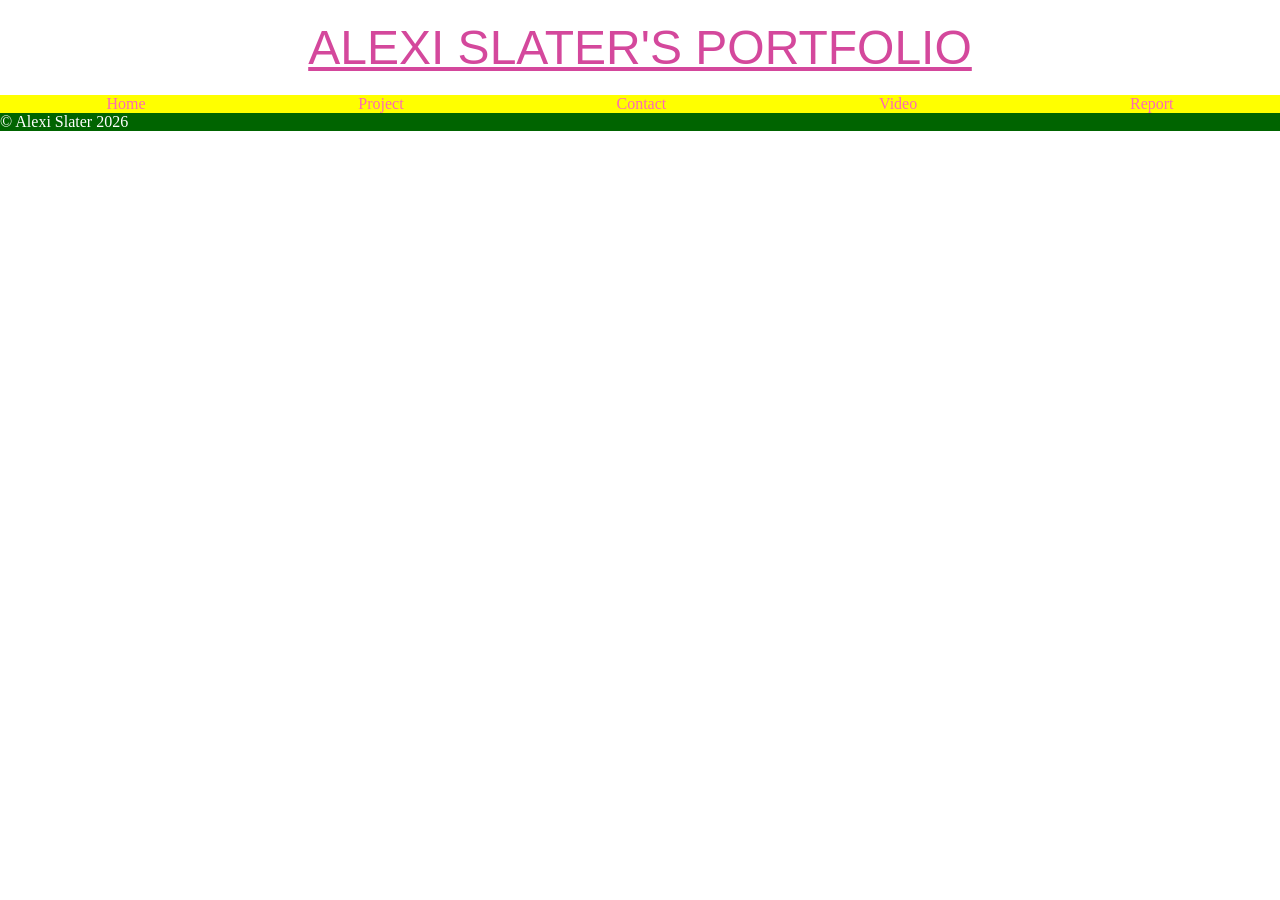
==== contact.html @ a462ccfd "create contact page" ====
<!DOCTYPE html>
<html lang="en">
<head>
    <meta charset="UTF-8">
    <meta name="viewport" content="width=device-width, initial-scale=1.0">
    <title>Home Page</title>
    <link rel="stylesheet" href="main.css">
</head>
<body>
    
    <header>
        <h1>Alexi Slater's portfolio</h1>
    </header>

    <nav>
        <ul>
            <li><a href="index.html">Home</a></li>
            <li><a href="project.html">Project</a></li>
            <li><a href="contact.html">Contact</a></li>
            <li><a href="videodem.html">Video</a></li>
            <li><a href="report.html">Report</a></li>
        </ul>
    </nav>

    <main>
        
    </main>

    <footer>
        <p>&copy; Alexi Slater 2026</p>

    </footer>

</body>
</html>
---- main.css ----
* {
    margin: 0em;
    padding: 0em;

}

h1 {
    color: rgb(212, 72, 156);
    font-size: 3em;
    font-weight: normal;
    font-family: Impact, Haettenschweiler, 'Arial Narrow Bold', sans-serif;
    text-decoration: underline;
    text-transform: uppercase;
}

h2 {
    color: #e68cca;
    font-size: 2em;
    font-weight: normal;
    font-family: Impact, Haettenschweiler, 'Arial Narrow Bold', sans-serif;
}

a {
    color: hotpink;
    text-decoration: none;
}

header {
    color: white;
    padding: 20px;
    grid-area: header;
    background-image: url('bannerweb.jpeg');
    background-size: contain;
}

nav {
    background-color: yellow;
    grid-area: nav;
    
}

main {
    background-color: darkblue;
    color: white;
    grid-area: main;
}

footer {
    background-color: darkgreen;
    color: white;
    grid-area: footer;
}

body {
    display: grid;
    grid-template-columns: 100%;
    grid-template-rows: auto;
    grid-template-areas:
        "header"
        "nav"
        "main"
        "footer"
    ;
}

nav ul{
    display: flex;
    justify-content: space-around;
    list-style: none;
}

header h1{
    display: flex;
    justify-content: center;
}

.firstboxproj{
    border: 1em solid black;
}
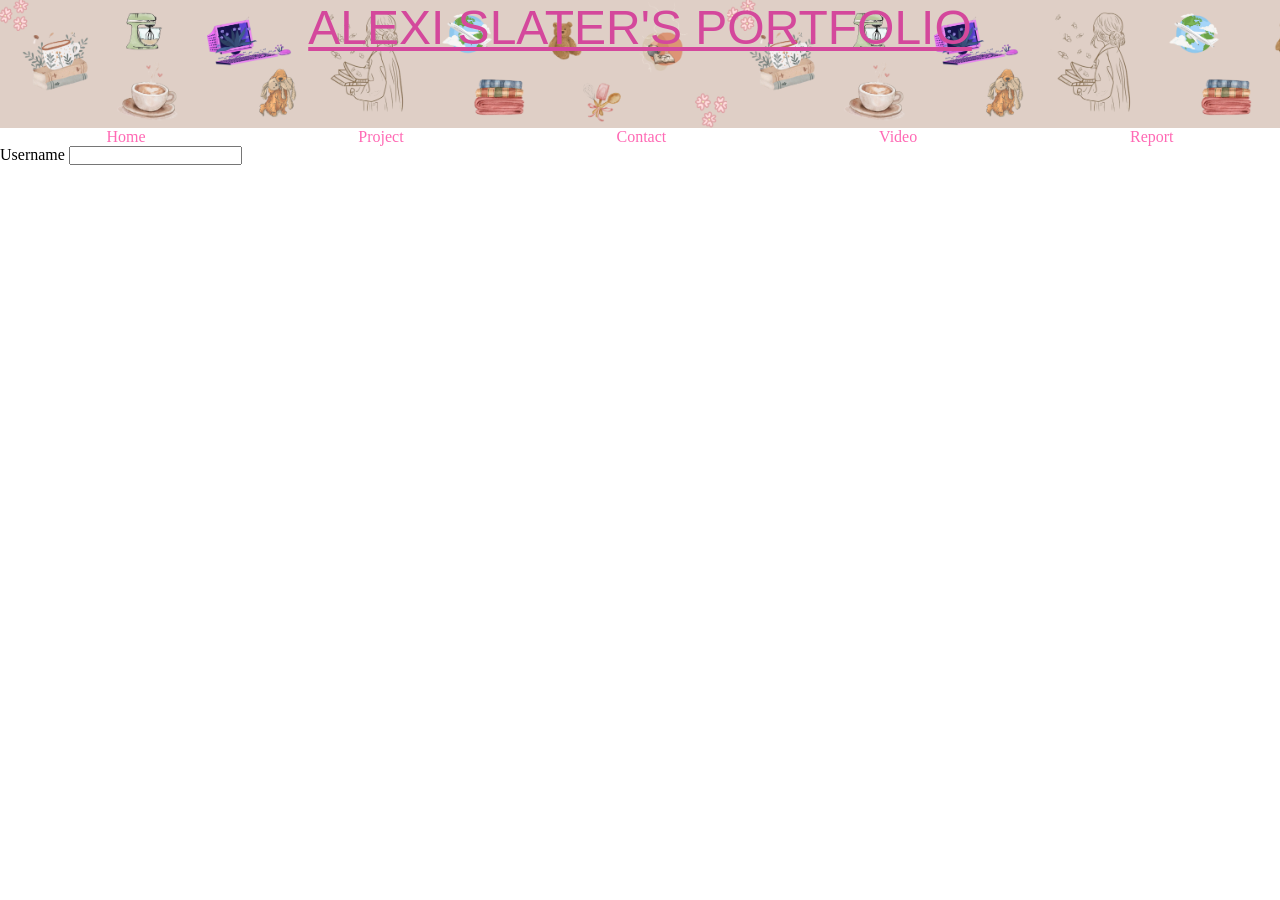
==== commit 71b97d31: "added links to the other html pages" ====
--- a/contact.html
+++ b/contact.html
@@ -23,6 +23,12 @@
     </nav>
 
     <main>
+        <form action="#" method="get">
+        <label for="Username">Username</label>
+    
+        <input type="text" name="Username" id="Username">
+
+        <label for="Password"></label>
         
     </main>
 
--- a/main.css
+++ b/main.css
@@ -4,8 +4,14 @@
 
 }
 
+:root{
+    --darkerpink: rgb(212, 72, 156);
+    --lighterpink: #e68cca;
+
+}
+
 h1 {
-    color: rgb(212, 72, 156);
+    color: var(--darkerpink);
     font-size: 3em;
     font-weight: normal;
     font-family: Impact, Haettenschweiler, 'Arial Narrow Bold', sans-serif;
@@ -13,12 +19,6 @@
     text-transform: uppercase;
 }
 
-h2 {
-    color: #e68cca;
-    font-size: 2em;
-    font-weight: normal;
-    font-family: Impact, Haettenschweiler, 'Arial Narrow Bold', sans-serif;
-}
 
 a {
     color: hotpink;
@@ -27,26 +27,24 @@
 
 header {
     color: white;
-    padding: 20px;
     grid-area: header;
     background-image: url('bannerweb.jpeg');
     background-size: contain;
+    height: 8em;
 }
 
 nav {
-    background-color: yellow;
     grid-area: nav;
     
 }
 
 main {
-    background-color: darkblue;
-    color: white;
     grid-area: main;
+    height: 10em;
+
 }
 
 footer {
-    background-color: darkgreen;
     color: white;
     grid-area: footer;
 }
@@ -63,10 +61,11 @@
     ;
 }
 
-nav ul{
+nav ul {
+    list-style: none;
     display: flex;
     justify-content: space-around;
-    list-style: none;
+    text-align: center;
 }
 
 header h1{
@@ -74,6 +73,23 @@
     justify-content: center;
 }
 
-.firstboxproj{
-    border: 1em solid black;
-}+
+
+.project{
+    display: grid;
+    grid-template-columns: repeat(2, auto);
+
+}
+
+div img{
+    width: 100%;
+}
+
+.project div {
+    border: 1px solid black;
+    padding: 30px;
+}
+
+
+
+
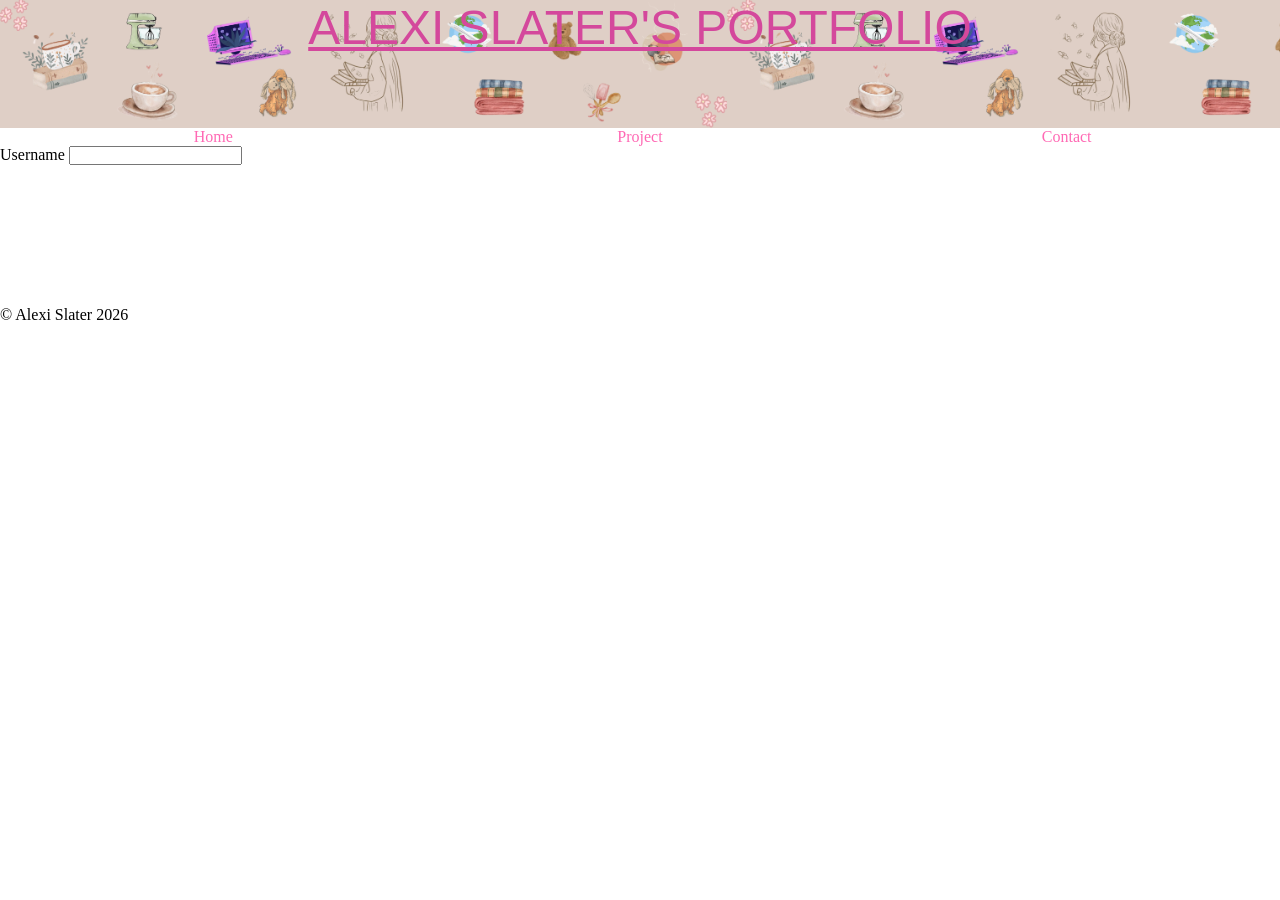
==== commit 9b5f49be: "added a transition for the navigation" ====
--- a/contact.html
+++ b/contact.html
@@ -5,6 +5,8 @@
     <meta name="viewport" content="width=device-width, initial-scale=1.0">
     <title>Home Page</title>
     <link rel="stylesheet" href="main.css">
+    <link rel="stylesheet" href="mobile.css" media="screen and (max-width: 800px)">
+    <link rel="stylesheet" href="desktop.css" media="screen and (min-width: 800px)">
 </head>
 <body>
     
@@ -15,11 +17,16 @@
     <nav>
         <ul>
             <li><a href="index.html">Home</a></li>
-            <li><a href="project.html">Project</a></li>
+
+            <li><a href="project.html">Project</a>
+                <ul> 
+                    <li><a href="videodem.html">Video</a></li>
+                    <li><a href="report.html">Report</a></li>
+                </ul>
+                </li>
+                
             <li><a href="contact.html">Contact</a></li>
-            <li><a href="videodem.html">Video</a></li>
-            <li><a href="report.html">Report</a></li>
-        </ul>
+        </ul>       
     </nav>
 
     <main>
--- a/main.css
+++ b/main.css
@@ -19,6 +19,12 @@
     text-transform: uppercase;
 }
 
+h2 {
+    color: var(--darkerpink);
+    font-weight: normal;
+    font-family: Impact, Haettenschweiler, 'Arial Narrow Bold', sans-serif;
+    text-decoration: bold;
+}
 
 a {
     color: hotpink;
@@ -68,6 +74,8 @@
     text-align: center;
 }
 
+
+
 header h1{
     display: flex;
     justify-content: center;
--- a/mobile.css
+++ b/mobile.css
@@ -0,0 +1,56 @@
+
+header {
+    color: white;
+    padding: 20px;
+}
+
+
+
+footer {
+    color: black;
+}
+
+.showNav:before {
+    content: '';
+    position: absolute;
+    width: 1.25em;
+    margin-top: 0.3em;
+    border-top: 0.2em solid #fff;
+}
+
+.showNav {
+    height: 0.8em;
+    width: 1.25em;
+    display: block;
+    border-top: 0.2em solid white;
+    border-bottom: 0.2em solid white;
+}
+
+nav {
+display: none;
+position: fixed;
+top: 0;
+left: 50%;
+width: 50%;
+height: 100vh;
+}
+
+#clicked:target nav {
+    display: block;
+}
+
+#clicked .on{
+    display: block;
+}
+
+#clicked .off{
+    display:none;
+}
+
+#clicked:target .on{
+    display: none;
+}
+
+#clicked:target .off{
+    display: block;
+}
--- a/desktop.css
+++ b/desktop.css
@@ -0,0 +1,75 @@
+header {
+    color: white;
+    grid-area: header;
+}
+
+nav {
+    grid-area: nav;
+}
+
+main {
+    grid-area: main;
+}
+
+
+footer {
+    grid-area: footer;
+    color: black;
+}
+
+body {
+    display: grid;
+    grid-template-columns: 80% 20%;
+    grid-template-rows: auto;
+    grid-template-areas:
+        "header header header"
+        "nav nav nav"
+        "main main aside"
+        "footer footer footer"
+    ;
+}
+
+nav > ul > li {
+    position: relative;
+    width: 100%;
+}
+
+nav ul ul {
+    position: absolute;
+    background-color: pink;
+    display: block;
+    width: 100%;
+    padding: 0;
+    opacity: 0;
+    transition: opacity 0.5s ease-in;
+    pointer-events: none;
+}
+
+nav > ul > li:hover ul {
+    opacity: 1;
+    pointer-events: auto;
+}
+
+.on{
+    display:none;
+}
+
+.off{
+    display:none;
+}
+
+.shownav{
+    display:none;
+}
+
+id{
+    display: none;
+}
+
+nav ul {
+    list-style: none;
+    display: flex;
+    justify-content: space-around;
+    text-align: center;
+}
+
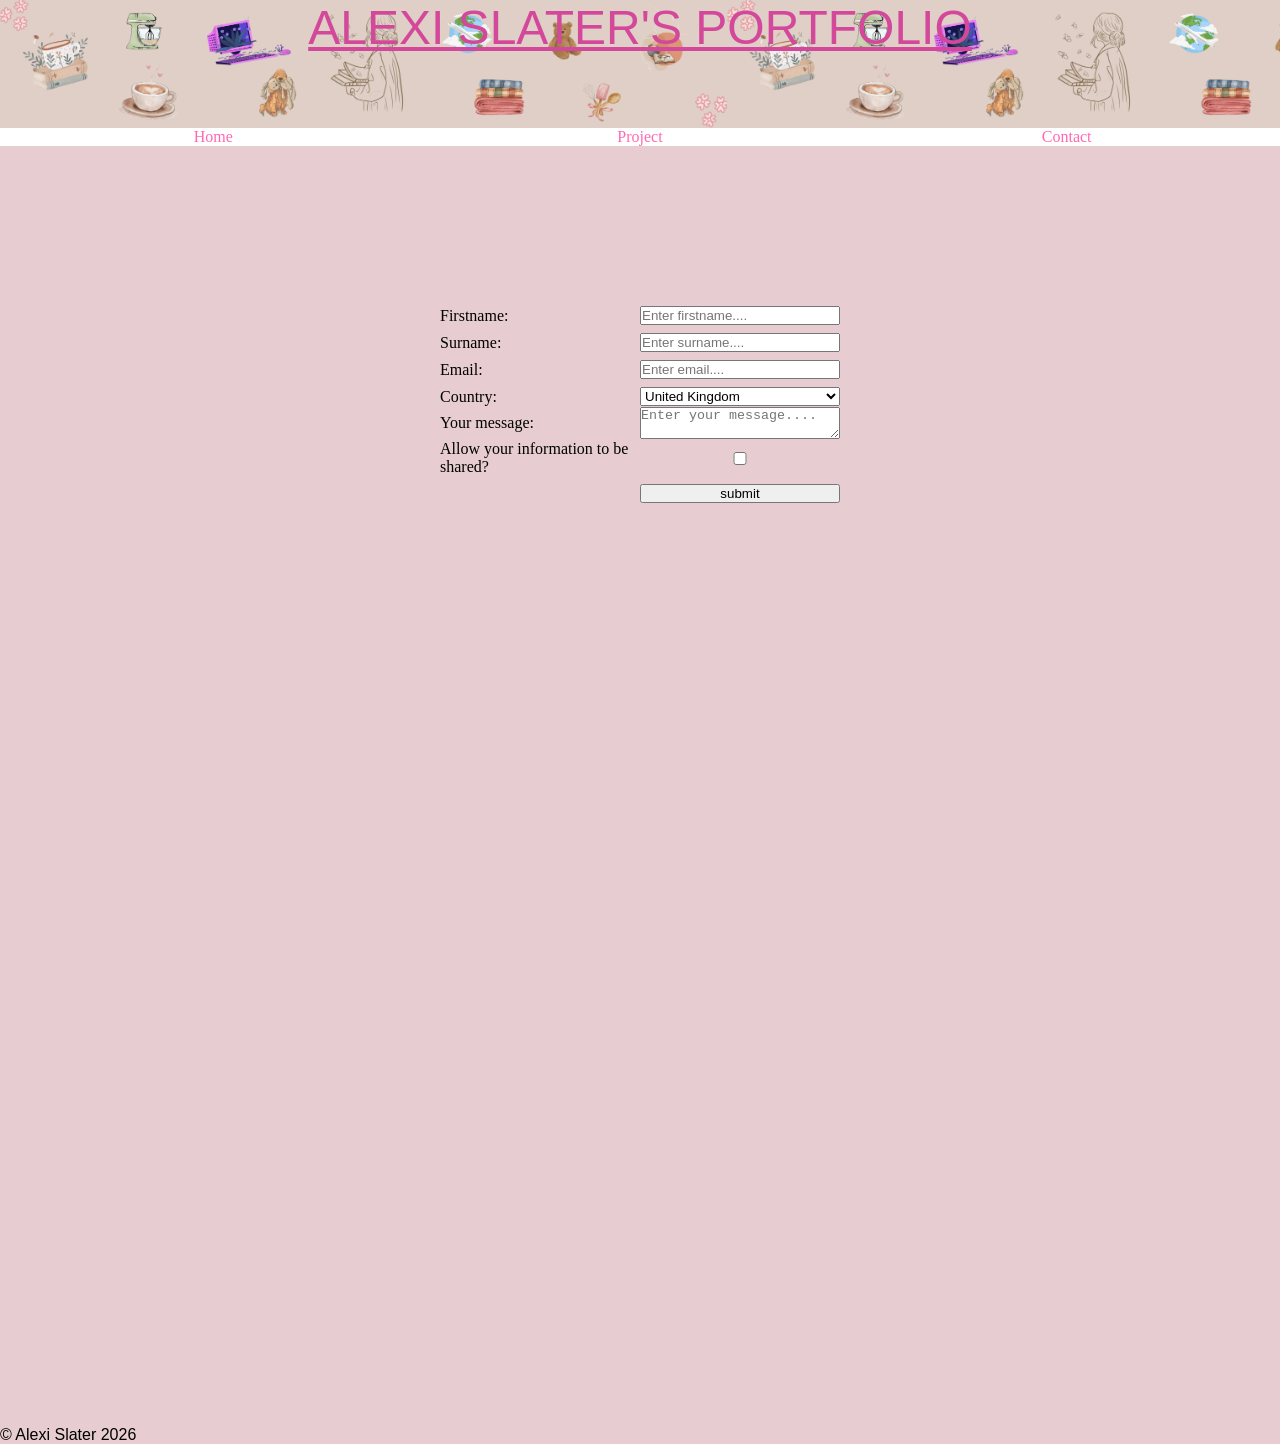
==== commit 0145e509: "my final commit - not sure why itson this branch but i hope you find it lol" ====
--- a/contact.html
+++ b/contact.html
@@ -29,13 +29,48 @@
         </ul>       
     </nav>
 
-    <main>
-        <form action="#" method="get">
-        <label for="Username">Username</label>
-    
-        <input type="text" name="Username" id="Username">
+    <main class="contactmain">
 
-        <label for="Password"></label>
+        <div></div>
+        <div></div>
+        <div></div>
+        <div></div>
+        <div></div>
+        <div></div>
+
+
+        <form action="mailto:alexi.slater@live.com" method="get">
+
+        <label for="firstname">Firstname:</label>
+        <input type="text" name="firstname" id="firstname" placeholder="Enter firstname...." required>
+
+        <label for="surname">Surname:</label>
+        <input type="text" name="surname" id="surname" placeholder="Enter surname...." required>
+        
+
+        <label for="email">Email:</label>
+        <input type="text" name="email" id="email" placeholder="Enter email...." required>
+        
+
+        <label for="country">Country:</label>
+        <select name="country" id="country">
+            <option value="1">United Kingdom</option>
+            <option value="2">United States of America</option>
+            <option value="3">France</option>
+            <option value="4">Spain</option>
+            <option value="5">Greece</option>
+        </select>
+        
+
+        <label for="message">Your message:</label>
+        <textarea name="message" id="message" placeholder="Enter your message...."></textarea>
+
+        <label for="infosharedbox">Allow your information to be shared?</label>
+        <input type="checkbox" name="infosharedbox" id="infosharedbox" value="ticked" required>
+
+        <input type="submit" value="submit">
+
+        </form>
         
     </main>
 
--- a/main.css
+++ b/main.css
@@ -7,6 +7,7 @@
 :root{
     --darkerpink: rgb(212, 72, 156);
     --lighterpink: #e68cca;
+    --verylightpink: rgb(231, 205, 209);
 
 }
 
@@ -23,7 +24,16 @@
     color: var(--darkerpink);
     font-weight: normal;
     font-family: Impact, Haettenschweiler, 'Arial Narrow Bold', sans-serif;
-    text-decoration: bold;
+    font-weight: bold;
+}
+
+h3{
+    text-decoration: underline;
+}
+
+p {
+    color: black;
+    font-family: Impact, Haettenschweiler, 'Montserrat', sans-serif;
 }
 
 a {
@@ -46,13 +56,67 @@
 
 main {
     grid-area: main;
-    height: 10em;
+    display: grid;
+    height: 80em;
+    grid-template-columns: 40px auto auto 40px;
+    grid-template-rows: 30px auto auto 30px;
+    background-color: var(--verylightpink);
 
+}
+
+.indexmain {
+    grid-area: main;
+    display: grid;
+    height: 80em;
+    grid-template-columns: 40px auto auto 40px;
+    grid-template-rows: 3em 6em auto 4em;
+    background-color: var(--verylightpink);
+
+}
+
+.contactmain {
+    grid-area: main;
+    display: grid;
+    height: 80em;
+    grid-template-columns: 40px auto auto 40px;
+    grid-template-rows: 10em 8em 12em 10em auto;
+    background-color: var(--verylightpink);
+
+}
+
+.reportmain{
+    grid-area: main;
+    display: grid;
+    height: 150em;
+    grid-template-columns: 100%;
+    grid-template-rows: 2em 3em 2em 4em 2em 5em 2em 4em 2em 2em 16em 2em 16em 2em 16em 2em 16em 2em 16em 2em 8em 2em 8em 2em;
+    background-color: var(--verylightpink);
+    
+}
+
+.validationimg {
+    width: 30%;
+    height: auto;
+}
+
+.aipic {
+    width: 40%;
+    height: auto;
+}
+
+.projmain{
+    grid-area: main;
+    display: grid;
+    height: 80em;
+    grid-template-columns: 40px auto 20px auto 40px;
+    grid-template-rows: 30px auto auto 30px;
+    background-color: var(--verylightpink);
 }
 
 footer {
     color: white;
     grid-area: footer;
+    background-color: var(--verylightpink);
 }
 
 body {
@@ -83,19 +147,22 @@
 
 
 
-.project{
-    display: grid;
-    grid-template-columns: repeat(2, auto);
-
-}
-
 div img{
     width: 100%;
 }
 
-.project div {
-    border: 1px solid black;
-    padding: 30px;
+
+form {
+    display: grid;
+    grid-template-columns: 50% 50%;
+    align-items: center;
+    row-gap: 0.5em;
+    width: 400px;
+    justify-content: center;
+}
+
+input[type="submit"] {
+    grid-column: 2;
 }
 
 
--- a/mobile.css
+++ b/mobile.css
@@ -29,6 +29,7 @@
 nav {
 display: none;
 position: fixed;
+background-color: white;
 top: 0;
 left: 50%;
 width: 50%;
@@ -53,4 +54,8 @@
 
 #clicked:target .off{
     display: block;
+}
+
+.off {
+    color: black;
 }
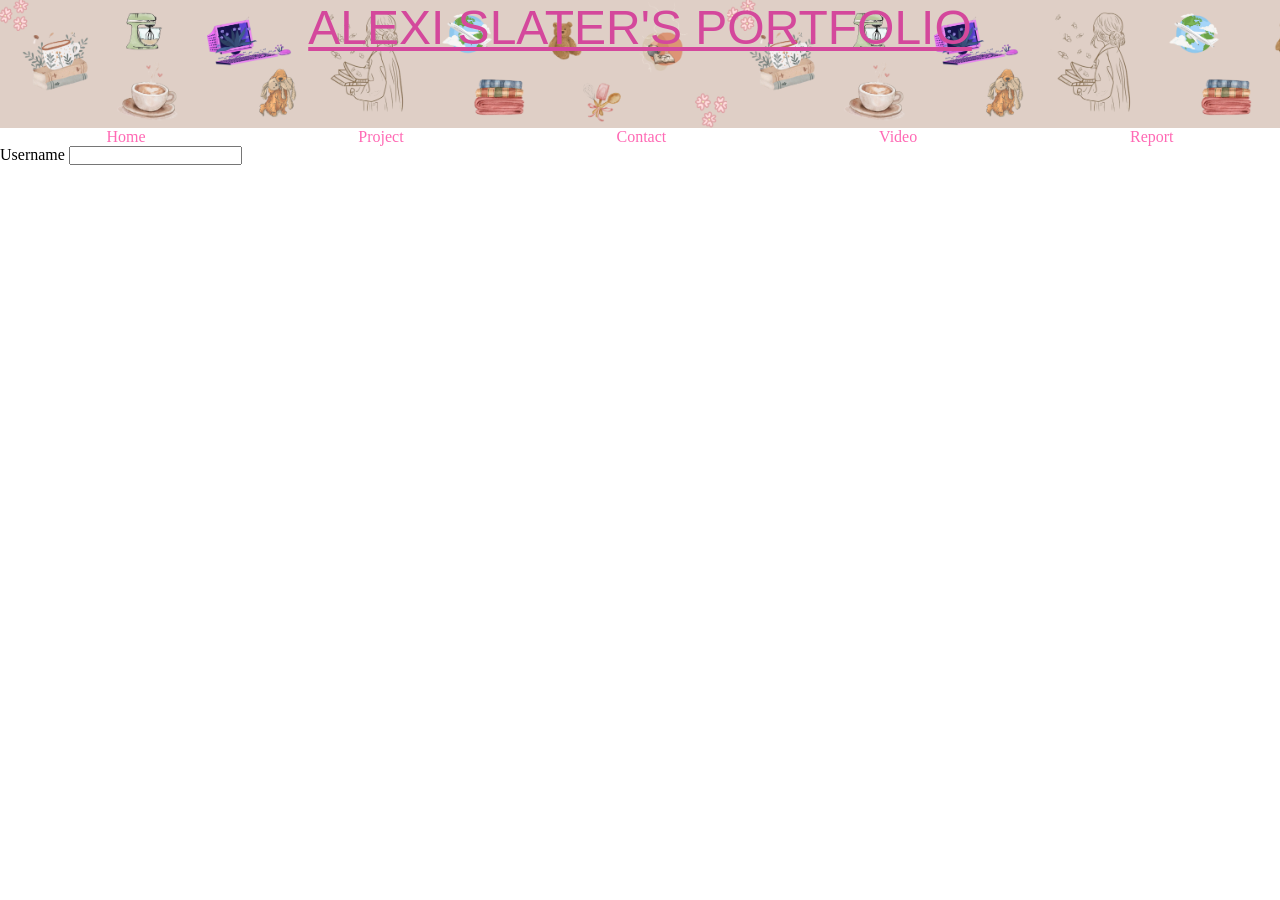
==== commit 75ba435c: "Merge pull request #2 from AlexiSlater/project-html Project html" ====
--- a/contact.html
+++ b/contact.html
@@ -5,8 +5,6 @@
     <meta name="viewport" content="width=device-width, initial-scale=1.0">
     <title>Home Page</title>
     <link rel="stylesheet" href="main.css">
-    <link rel="stylesheet" href="mobile.css" media="screen and (max-width: 800px)">
-    <link rel="stylesheet" href="desktop.css" media="screen and (min-width: 800px)">
 </head>
 <body>
     
@@ -17,60 +15,20 @@
     <nav>
         <ul>
             <li><a href="index.html">Home</a></li>
-
-            <li><a href="project.html">Project</a>
-                <ul> 
-                    <li><a href="videodem.html">Video</a></li>
-                    <li><a href="report.html">Report</a></li>
-                </ul>
-                </li>
-                
+            <li><a href="project.html">Project</a></li>
             <li><a href="contact.html">Contact</a></li>
-        </ul>       
+            <li><a href="videodem.html">Video</a></li>
+            <li><a href="report.html">Report</a></li>
+        </ul>
     </nav>
 
-    <main class="contactmain">
+    <main>
+        <form action="#" method="get">
+        <label for="Username">Username</label>
+    
+        <input type="text" name="Username" id="Username">
 
-        <div></div>
-        <div></div>
-        <div></div>
-        <div></div>
-        <div></div>
-        <div></div>
-
-
-        <form action="mailto:alexi.slater@live.com" method="get">
-
-        <label for="firstname">Firstname:</label>
-        <input type="text" name="firstname" id="firstname" placeholder="Enter firstname...." required>
-
-        <label for="surname">Surname:</label>
-        <input type="text" name="surname" id="surname" placeholder="Enter surname...." required>
-        
-
-        <label for="email">Email:</label>
-        <input type="text" name="email" id="email" placeholder="Enter email...." required>
-        
-
-        <label for="country">Country:</label>
-        <select name="country" id="country">
-            <option value="1">United Kingdom</option>
-            <option value="2">United States of America</option>
-            <option value="3">France</option>
-            <option value="4">Spain</option>
-            <option value="5">Greece</option>
-        </select>
-        
-
-        <label for="message">Your message:</label>
-        <textarea name="message" id="message" placeholder="Enter your message...."></textarea>
-
-        <label for="infosharedbox">Allow your information to be shared?</label>
-        <input type="checkbox" name="infosharedbox" id="infosharedbox" value="ticked" required>
-
-        <input type="submit" value="submit">
-
-        </form>
+        <label for="Password"></label>
         
     </main>
 
--- a/main.css
+++ b/main.css
@@ -7,7 +7,6 @@
 :root{
     --darkerpink: rgb(212, 72, 156);
     --lighterpink: #e68cca;
-    --verylightpink: rgb(231, 205, 209);
 
 }
 
@@ -20,21 +19,6 @@
     text-transform: uppercase;
 }
 
-h2 {
-    color: var(--darkerpink);
-    font-weight: normal;
-    font-family: Impact, Haettenschweiler, 'Arial Narrow Bold', sans-serif;
-    font-weight: bold;
-}
-
-h3{
-    text-decoration: underline;
-}
-
-p {
-    color: black;
-    font-family: Impact, Haettenschweiler, 'Montserrat', sans-serif;
-}
 
 a {
     color: hotpink;
@@ -56,67 +40,13 @@
 
 main {
     grid-area: main;
-    display: grid;
-    height: 80em;
-    grid-template-columns: 40px auto auto 40px;
-    grid-template-rows: 30px auto auto 30px;
-    background-color: var(--verylightpink);
+    height: 10em;
 
-}
-
-.indexmain {
-    grid-area: main;
-    display: grid;
-    height: 80em;
-    grid-template-columns: 40px auto auto 40px;
-    grid-template-rows: 3em 6em auto 4em;
-    background-color: var(--verylightpink);
-
-}
-
-.contactmain {
-    grid-area: main;
-    display: grid;
-    height: 80em;
-    grid-template-columns: 40px auto auto 40px;
-    grid-template-rows: 10em 8em 12em 10em auto;
-    background-color: var(--verylightpink);
-
-}
-
-.reportmain{
-    grid-area: main;
-    display: grid;
-    height: 150em;
-    grid-template-columns: 100%;
-    grid-template-rows: 2em 3em 2em 4em 2em 5em 2em 4em 2em 2em 16em 2em 16em 2em 16em 2em 16em 2em 16em 2em 8em 2em 8em 2em;
-    background-color: var(--verylightpink);
-    
-}
-
-.validationimg {
-    width: 30%;
-    height: auto;
-}
-
-.aipic {
-    width: 40%;
-    height: auto;
-}
-
-.projmain{
-    grid-area: main;
-    display: grid;
-    height: 80em;
-    grid-template-columns: 40px auto 20px auto 40px;
-    grid-template-rows: 30px auto auto 30px;
-    background-color: var(--verylightpink);
 }
 
 footer {
     color: white;
     grid-area: footer;
-    background-color: var(--verylightpink);
 }
 
 body {
@@ -138,8 +68,6 @@
     text-align: center;
 }
 
-
-
 header h1{
     display: flex;
     justify-content: center;
@@ -147,22 +75,19 @@
 
 
 
+.project{
+    display: grid;
+    grid-template-columns: repeat(2, auto);
+
+}
+
 div img{
     width: 100%;
 }
 
-
-form {
-    display: grid;
-    grid-template-columns: 50% 50%;
-    align-items: center;
-    row-gap: 0.5em;
-    width: 400px;
-    justify-content: center;
-}
-
-input[type="submit"] {
-    grid-column: 2;
+.project div {
+    border: 1px solid black;
+    padding: 30px;
 }
 
 
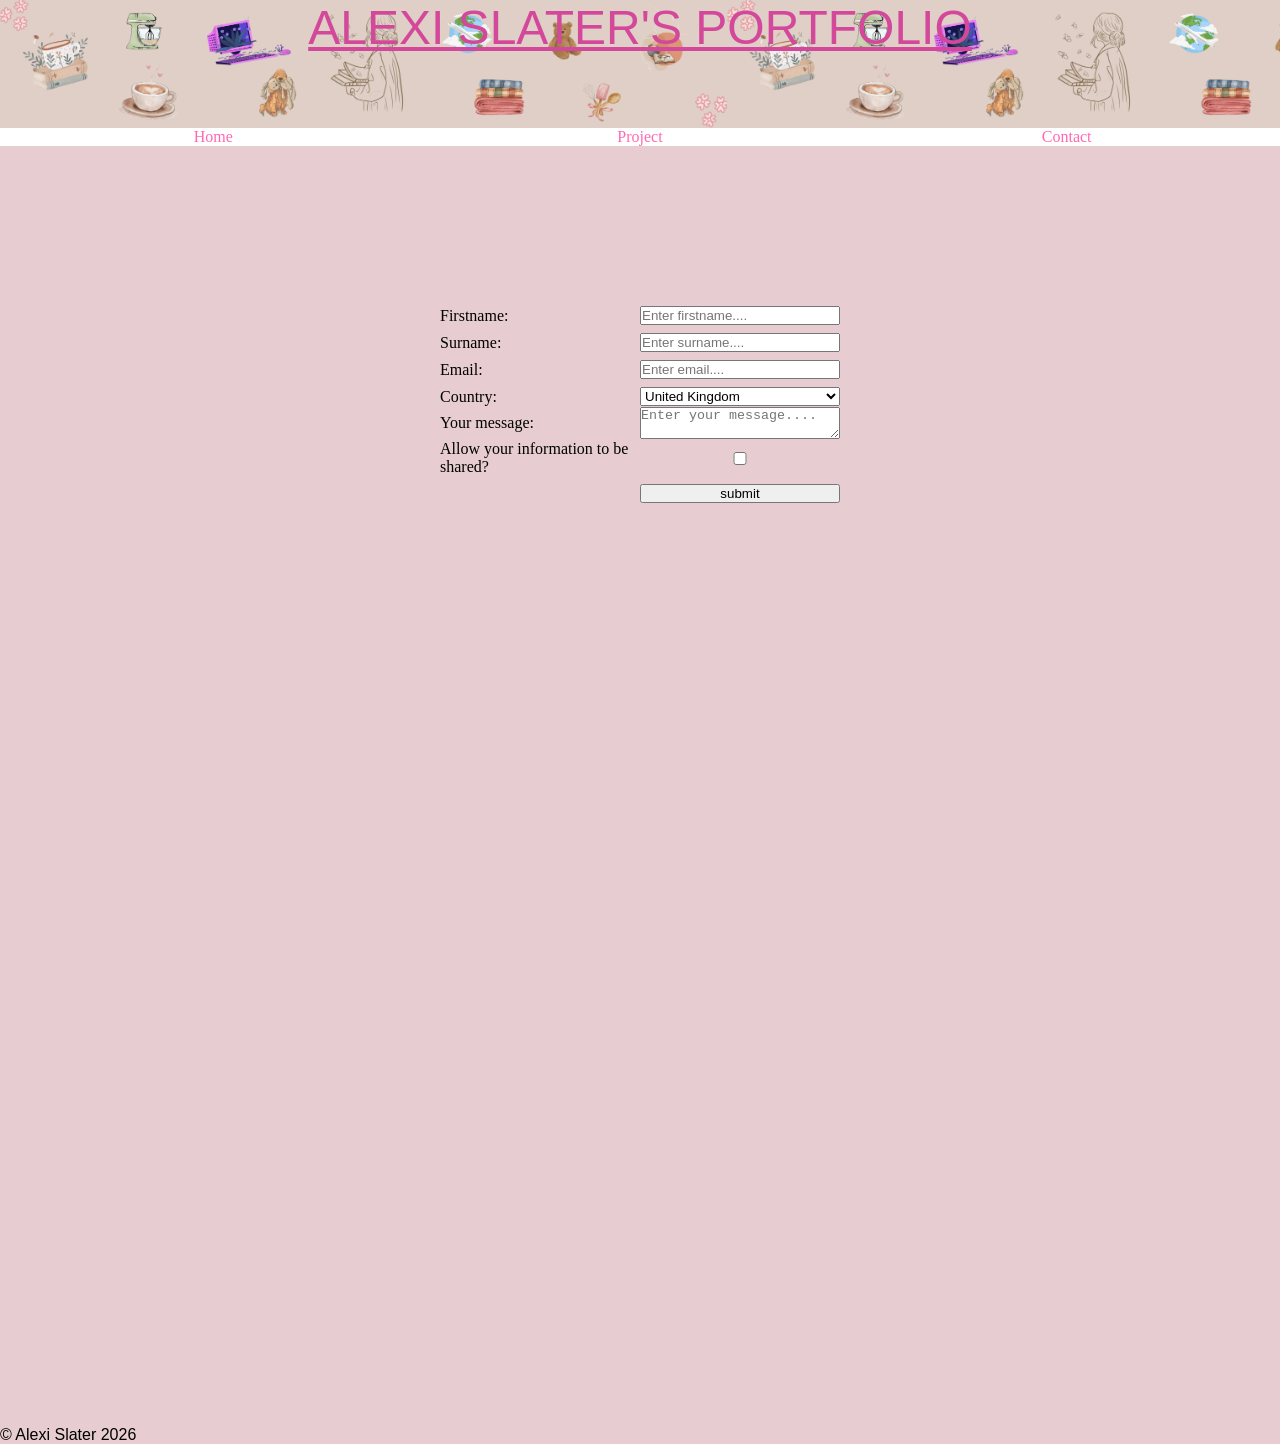
==== commit 2428ddc8: "Merge pull request #1 from AlexiSlater/main Main" ====
--- a/contact.html
+++ b/contact.html
@@ -5,6 +5,8 @@
     <meta name="viewport" content="width=device-width, initial-scale=1.0">
     <title>Home Page</title>
     <link rel="stylesheet" href="main.css">
+    <link rel="stylesheet" href="mobile.css" media="screen and (max-width: 800px)">
+    <link rel="stylesheet" href="desktop.css" media="screen and (min-width: 800px)">
 </head>
 <body>
     
@@ -15,20 +17,60 @@
     <nav>
         <ul>
             <li><a href="index.html">Home</a></li>
-            <li><a href="project.html">Project</a></li>
+
+            <li><a href="project.html">Project</a>
+                <ul> 
+                    <li><a href="videodem.html">Video</a></li>
+                    <li><a href="report.html">Report</a></li>
+                </ul>
+                </li>
+                
             <li><a href="contact.html">Contact</a></li>
-            <li><a href="videodem.html">Video</a></li>
-            <li><a href="report.html">Report</a></li>
-        </ul>
+        </ul>       
     </nav>
 
-    <main>
-        <form action="#" method="get">
-        <label for="Username">Username</label>
-    
-        <input type="text" name="Username" id="Username">
+    <main class="contactmain">
 
-        <label for="Password"></label>
+        <div></div>
+        <div></div>
+        <div></div>
+        <div></div>
+        <div></div>
+        <div></div>
+
+
+        <form action="mailto:alexi.slater@live.com" method="get">
+
+        <label for="firstname">Firstname:</label>
+        <input type="text" name="firstname" id="firstname" placeholder="Enter firstname...." required>
+
+        <label for="surname">Surname:</label>
+        <input type="text" name="surname" id="surname" placeholder="Enter surname...." required>
+        
+
+        <label for="email">Email:</label>
+        <input type="text" name="email" id="email" placeholder="Enter email...." required>
+        
+
+        <label for="country">Country:</label>
+        <select name="country" id="country">
+            <option value="1">United Kingdom</option>
+            <option value="2">United States of America</option>
+            <option value="3">France</option>
+            <option value="4">Spain</option>
+            <option value="5">Greece</option>
+        </select>
+        
+
+        <label for="message">Your message:</label>
+        <textarea name="message" id="message" placeholder="Enter your message...."></textarea>
+
+        <label for="infosharedbox">Allow your information to be shared?</label>
+        <input type="checkbox" name="infosharedbox" id="infosharedbox" value="ticked" required>
+
+        <input type="submit" value="submit">
+
+        </form>
         
     </main>
 
--- a/main.css
+++ b/main.css
@@ -7,6 +7,7 @@
 :root{
     --darkerpink: rgb(212, 72, 156);
     --lighterpink: #e68cca;
+    --verylightpink: rgb(231, 205, 209);
 
 }
 
@@ -19,6 +20,21 @@
     text-transform: uppercase;
 }
 
+h2 {
+    color: var(--darkerpink);
+    font-weight: normal;
+    font-family: Impact, Haettenschweiler, 'Arial Narrow Bold', sans-serif;
+    font-weight: bold;
+}
+
+h3{
+    text-decoration: underline;
+}
+
+p {
+    color: black;
+    font-family: Impact, Haettenschweiler, 'Montserrat', sans-serif;
+}
 
 a {
     color: hotpink;
@@ -40,13 +56,67 @@
 
 main {
     grid-area: main;
-    height: 10em;
+    display: grid;
+    height: 80em;
+    grid-template-columns: 40px auto auto 40px;
+    grid-template-rows: 30px auto auto 30px;
+    background-color: var(--verylightpink);
 
+}
+
+.indexmain {
+    grid-area: main;
+    display: grid;
+    height: 80em;
+    grid-template-columns: 40px auto auto 40px;
+    grid-template-rows: 3em 6em auto 4em;
+    background-color: var(--verylightpink);
+
+}
+
+.contactmain {
+    grid-area: main;
+    display: grid;
+    height: 80em;
+    grid-template-columns: 40px auto auto 40px;
+    grid-template-rows: 10em 8em 12em 10em auto;
+    background-color: var(--verylightpink);
+
+}
+
+.reportmain{
+    grid-area: main;
+    display: grid;
+    height: 150em;
+    grid-template-columns: 100%;
+    grid-template-rows: 2em 3em 2em 4em 2em 5em 2em 4em 2em 2em 16em 2em 16em 2em 16em 2em 16em 2em 16em 2em 8em 2em 8em 2em;
+    background-color: var(--verylightpink);
+    
+}
+
+.validationimg {
+    width: 30%;
+    height: auto;
+}
+
+.aipic {
+    width: 40%;
+    height: auto;
+}
+
+.projmain{
+    grid-area: main;
+    display: grid;
+    height: 80em;
+    grid-template-columns: 40px auto 20px auto 40px;
+    grid-template-rows: 30px auto auto 30px;
+    background-color: var(--verylightpink);
 }
 
 footer {
     color: white;
     grid-area: footer;
+    background-color: var(--verylightpink);
 }
 
 body {
@@ -68,6 +138,8 @@
     text-align: center;
 }
 
+
+
 header h1{
     display: flex;
     justify-content: center;
@@ -75,19 +147,22 @@
 
 
 
-.project{
-    display: grid;
-    grid-template-columns: repeat(2, auto);
-
-}
-
 div img{
     width: 100%;
 }
 
-.project div {
-    border: 1px solid black;
-    padding: 30px;
+
+form {
+    display: grid;
+    grid-template-columns: 50% 50%;
+    align-items: center;
+    row-gap: 0.5em;
+    width: 400px;
+    justify-content: center;
+}
+
+input[type="submit"] {
+    grid-column: 2;
 }
 
 
--- a/mobile.css
+++ b/mobile.css
@@ -0,0 +1,61 @@
+
+header {
+    color: white;
+    padding: 20px;
+}
+
+
+
+footer {
+    color: black;
+}
+
+.showNav:before {
+    content: '';
+    position: absolute;
+    width: 1.25em;
+    margin-top: 0.3em;
+    border-top: 0.2em solid #fff;
+}
+
+.showNav {
+    height: 0.8em;
+    width: 1.25em;
+    display: block;
+    border-top: 0.2em solid white;
+    border-bottom: 0.2em solid white;
+}
+
+nav {
+display: none;
+position: fixed;
+background-color: white;
+top: 0;
+left: 50%;
+width: 50%;
+height: 100vh;
+}
+
+#clicked:target nav {
+    display: block;
+}
+
+#clicked .on{
+    display: block;
+}
+
+#clicked .off{
+    display:none;
+}
+
+#clicked:target .on{
+    display: none;
+}
+
+#clicked:target .off{
+    display: block;
+}
+
+.off {
+    color: black;
+}
--- a/desktop.css
+++ b/desktop.css
@@ -0,0 +1,75 @@
+header {
+    color: white;
+    grid-area: header;
+}
+
+nav {
+    grid-area: nav;
+}
+
+main {
+    grid-area: main;
+}
+
+
+footer {
+    grid-area: footer;
+    color: black;
+}
+
+body {
+    display: grid;
+    grid-template-columns: 80% 20%;
+    grid-template-rows: auto;
+    grid-template-areas:
+        "header header header"
+        "nav nav nav"
+        "main main aside"
+        "footer footer footer"
+    ;
+}
+
+nav > ul > li {
+    position: relative;
+    width: 100%;
+}
+
+nav ul ul {
+    position: absolute;
+    background-color: pink;
+    display: block;
+    width: 100%;
+    padding: 0;
+    opacity: 0;
+    transition: opacity 0.5s ease-in;
+    pointer-events: none;
+}
+
+nav > ul > li:hover ul {
+    opacity: 1;
+    pointer-events: auto;
+}
+
+.on{
+    display:none;
+}
+
+.off{
+    display:none;
+}
+
+.shownav{
+    display:none;
+}
+
+id{
+    display: none;
+}
+
+nav ul {
+    list-style: none;
+    display: flex;
+    justify-content: space-around;
+    text-align: center;
+}
+
